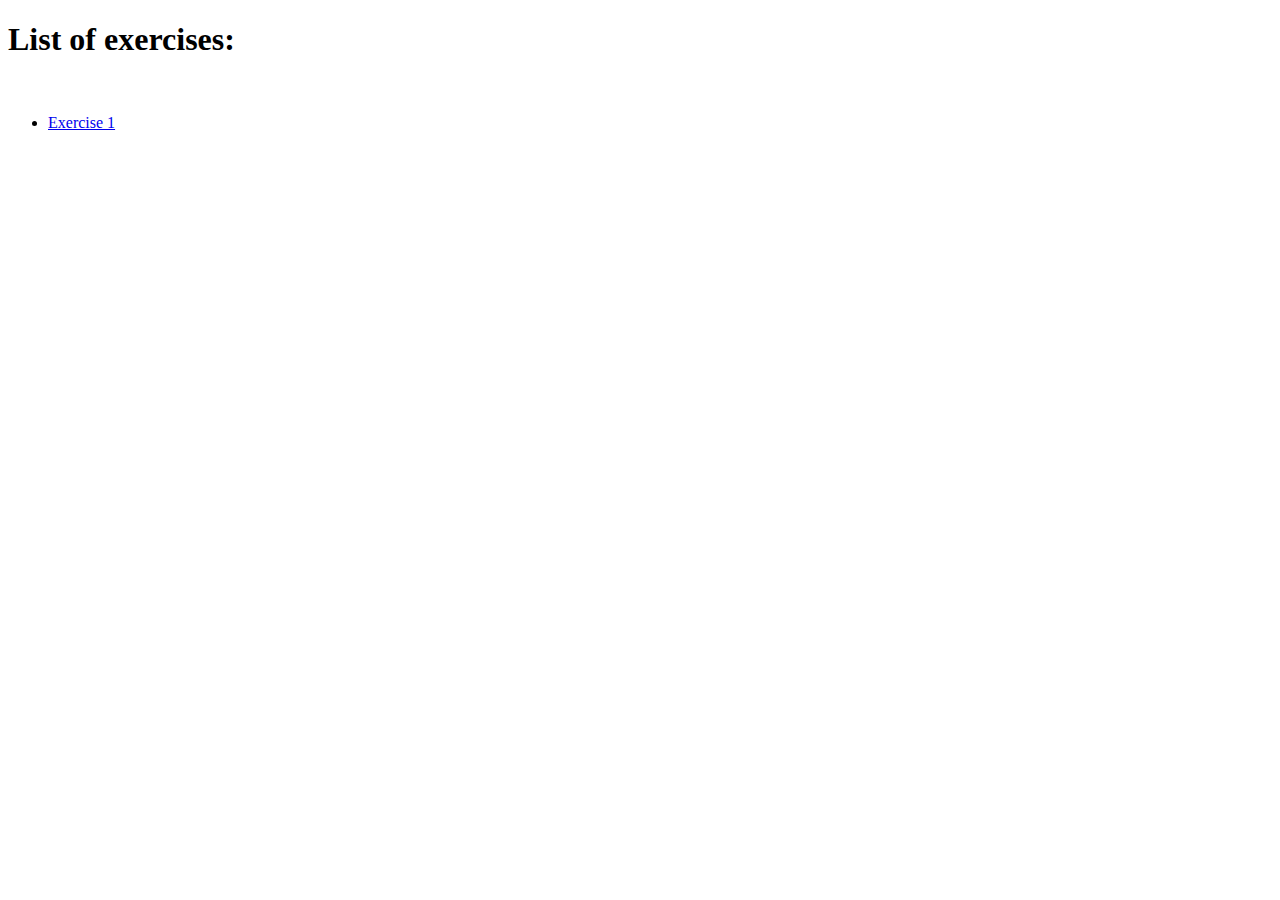
==== index.html @ f6de4e1c "Add files via upload" ====
<!DOCTYPE html>
<html lang="en">
<head>
    <meta charset="UTF-8">
    <meta name="viewport" content="width=device-width, initial-scale=1.0">
    <title>Home Page</title>
</head>
<body>
  
        <h1>List of exercises:</h1><br>
        <ul>
            <li><a href="ex1.html">Exercise 1</a></li>
        </ul>
</body>
</html>
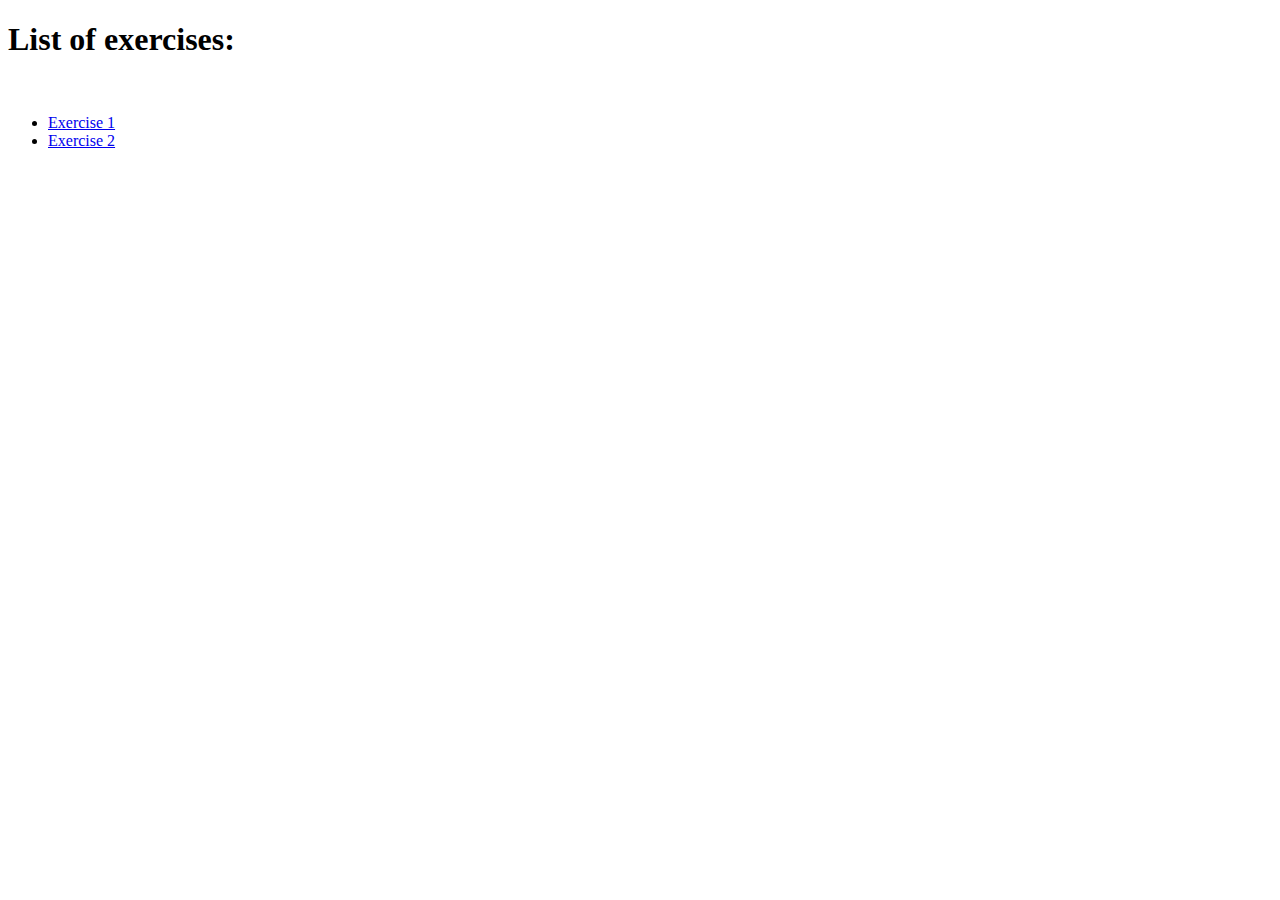
==== commit c0aab842: "Update index.html" ====
--- a/index.html
+++ b/index.html
@@ -10,6 +10,7 @@
         <h1>List of exercises:</h1><br>
         <ul>
             <li><a href="ex1.html">Exercise 1</a></li>
+            <li><a href="ex2.html">Exercise 2</a></li>
         </ul>
 </body>
-</html>+</html>
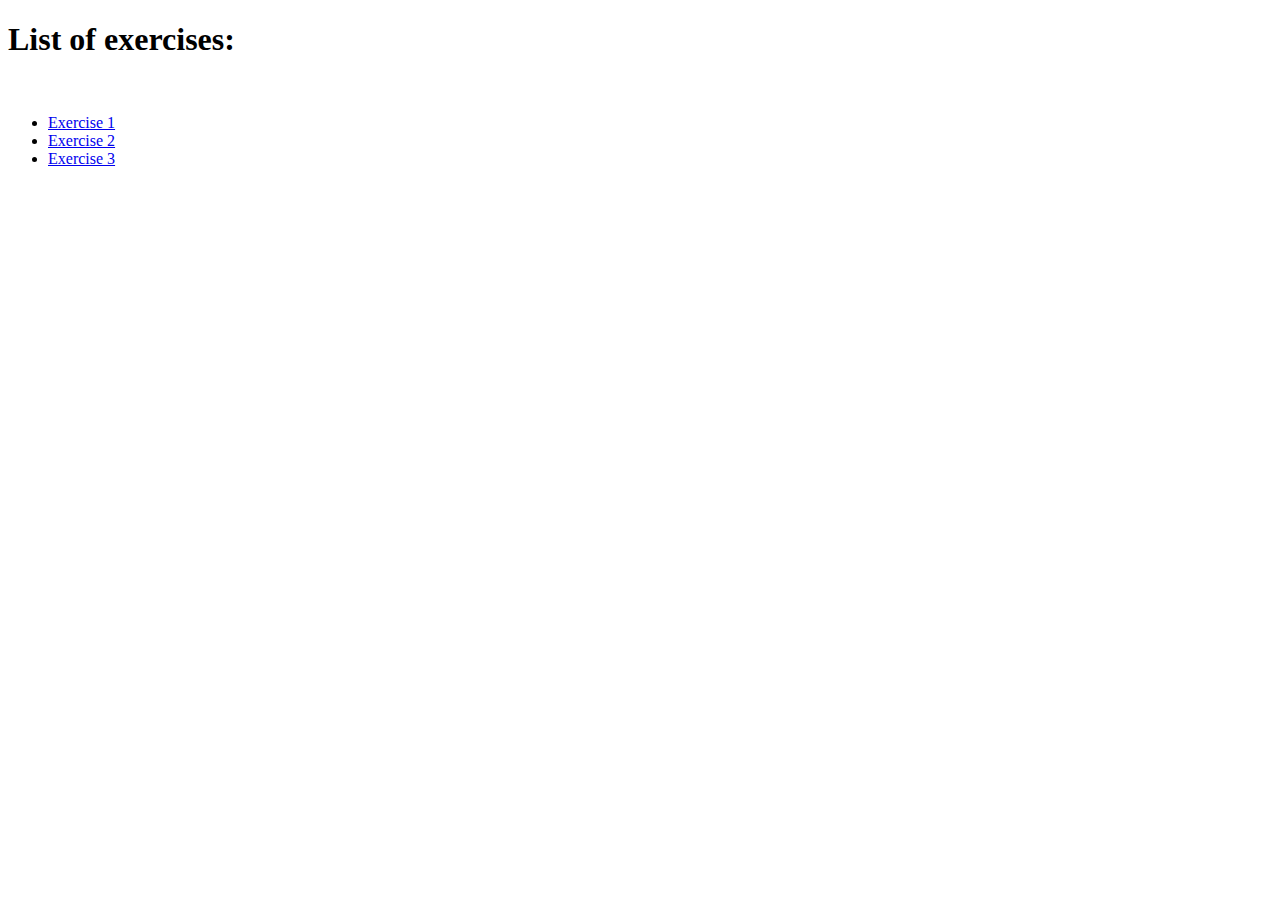
==== commit 42f5cae7: "Update index.html" ====
--- a/index.html
+++ b/index.html
@@ -11,6 +11,7 @@
         <ul>
             <li><a href="ex1.html">Exercise 1</a></li>
             <li><a href="ex2.html">Exercise 2</a></li>
+            <li><a href="ex3.html">Exercise 3</a></li>
         </ul>
 </body>
 </html>
